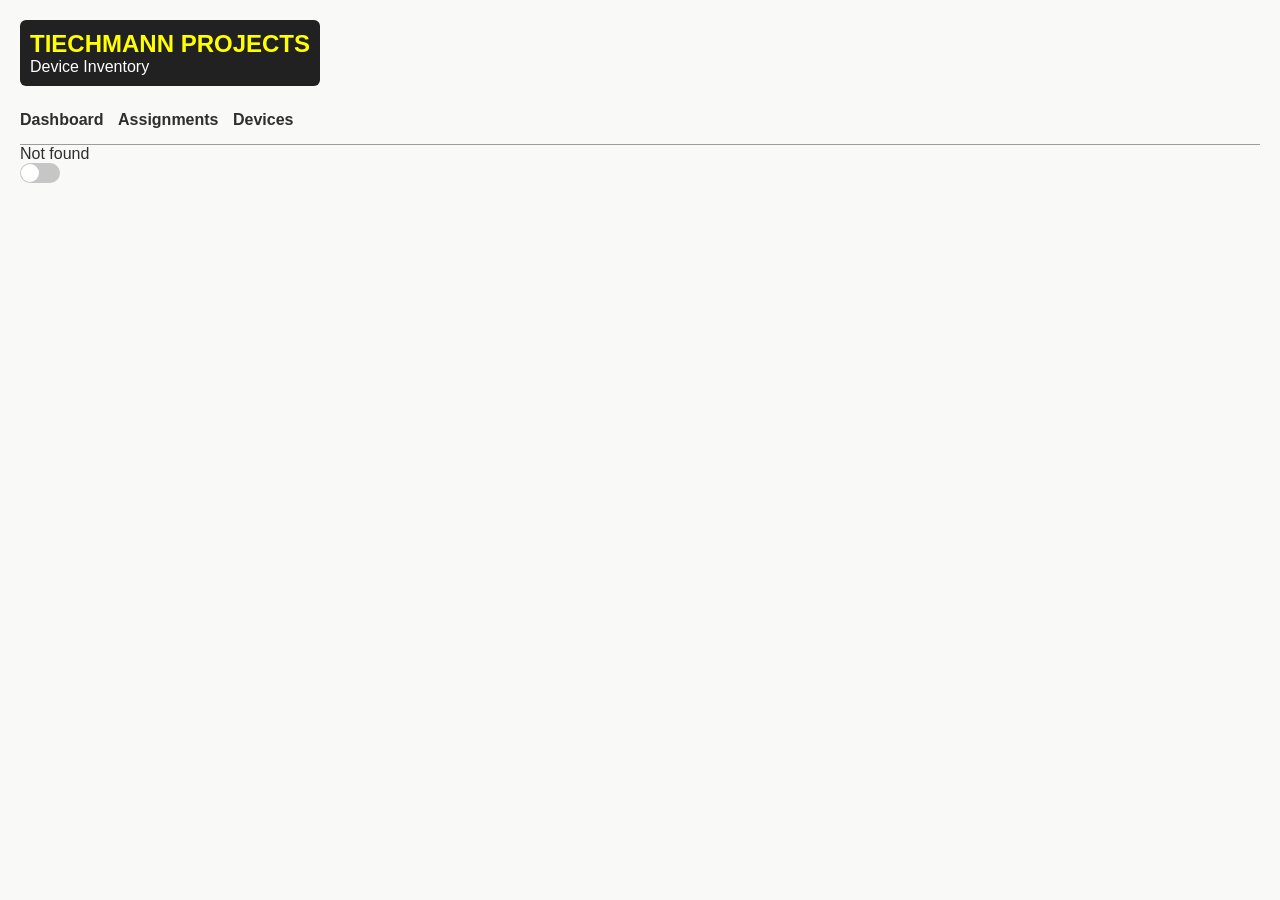
==== static/index.html @ 7085c126 "Update" ====
<!DOCTYPE html>
<html lang="en">

    <head>
        <meta charset="UTF-8" />
        <title>Device Inventory</title>
        <link rel="stylesheet" href="/static/css/infotech_css.css">
        <script type="text/javascript" src="/static/it_js/darkmode.js" defer></script>
    </head>

    <body> 
        <header>
            <div class="logo">
                <h2>TIECHMANN PROJECTS</h2>
                <p>Device Inventory</p>
            </div>
        </header>
        <nav class="nav-links">
            <a href="/infotech/" data-link>Dashboard</a>
            <a href="/infotech/assignments" data-link>Assignments</a>
            <a href="/infotech/devices" data-link>Devices</a>
        </nav>

        <main id="app"></main>

        <div id="theme-switch">
            <input type="checkbox" id="switch">
            <label for="switch" class="button"></label>
        </div>

        <script type="module" src="/static/it_js/router.js"></script>
    </body>
</html>
---- static/css/infotech_css.css ----
:root {
    --base-color: #F9F9F8;
    --base-varient: #FFFFFF;
    --text-color: rgb(46, 46, 46);
    --text-secondary: rgb(98, 98, 98);
    --accent: #0071ff;
    --border-color: #9c9c9b;

    --logo-background: #212121;
    --logo-color-one: yellow;
    --logo-color-two: white;

    --pending-color: rgb(115, 75, 0);
    --pending-background: orange;

    --shadow: rgb(126, 126, 126);
}
.darkmode {
    --base-color: #212121;
    --base-varient: #2F2F2F;
    --text-color: white;
    --text-secondary: rgb(195, 195, 195);
    --border-color: #9c9c9b;

    --pending-color: orange;
    --pending-background: rgb(115, 75, 0);

        
    --logo-background: #212121;
    --logo-color-one: yellow;
    --logo-color-two: white;
}
h3 {
    margin: 5px;
}
body {
    font-family: "Segoe UI", "Segoe UI Web", "Helvetica Neue", Arial, sans-serif;
    color: var(--text-color);
    background-color: var(--base-color);
    margin: 20px;
}
#theme-switch {
    width: 100%;
    height: 100px;
    display: flex;
}
.button {
    background-color: rgb(198, 198, 198);
    width: 40px;
    height: 20px;
    border-radius: 100px;
    cursor: pointer;
    position: relative;
    z-index: 10;
    transition: 0.2s;
}
.button::before {
    position: absolute;
    content: '';
    background-color: white;
    width: 18px;
    height: 18px;
    border-radius: 100px;
    margin: 1px;
    transition: 0.2s;
}
#theme-switch input:checked + .button {
    background-color: #20096d;
}
#theme-switch input:checked + .button::before {
    transform: translateX(20px);
}
#theme-switch input {
    display: none;
}

.nav-links {
    word-spacing: 10px;
    border-bottom: 1px solid var(--border-color);
    padding-bottom: 15px;
}
.nav-links a{
    display: inline-block;
    text-decoration: none;
    color: var(--text-color);
    font-weight: bold;
    transition: transform ease 0.4s;
}
.nav-links a:hover {
    transform: scale(1.05);
}
.dashboard-header {
    display: flex;
    flex-direction: row;
    align-items: center;
    justify-content: space-between;
}
header {
    margin-bottom: 25px; 
}
header h2, p{
    margin: 0;
}
.logo {
    display: inline-block;
    padding: 10px;
    background-color: var(--logo-background);
    border-radius: 6px;
    color: var(--logo-color-one);
}
.logo p {
    color: var(--logo-color-two);
}

.site-heading {
    margin-block: 20px;
}
.site-heading h2, p{
    margin: 0;
}

.quick-view {
    display: grid;
    grid-template-columns: 1fr 1fr 1fr 1fr;
    gap: 10px;
    margin-bottom: 15px;
}
.quick-view-item {
    border: 1px solid var(--border-color);
    border-radius: 6px;
    padding: 15px;
    background-color: var(--base-varient);
}
.darkmode .quick-view-item {
    border: none;
}
.quick-view-item p {
    margin: 0;
}
.quick-view-item p:last-child{
    font-weight: 500;
    font-size: 30px;
}
.activity-and-assignments {
    display: flex;
    flex-direction: row;
    width: 100%;
}
#pending-assignments-block {
    width: 65%;
}
.pending-assignment-item {
    background-color: var(--base-varient);
    display: flex;
    flex-direction: row;
    justify-content: space-between;

    box-sizing: border-box;
    border: 1px solid var(--border-color);
    border-radius: 6px;

    padding: 10px;
    margin-bottom: 10px;
}
.pending-assignment-info p{
    margin: 0;
}
.pending-assignment-info p:first-child{
    font-weight: 600;
    font-size: 18px;
    color: var(--text-color);
}
.pending-assignment-info p{
    font-weight: normal;
    color: var(--text-secondary);
}
.recent-activity-block {
    width: 35%;
    padding: 20px;
}
.pending-item {
    color: var(--pending-color);
    background-color: var(--pending-background);
}

#new-assignment, #add-device, .review-button{
    font: inherit;
    font-size: 12px;
    padding: 10px;
    background-color: var(--base-color);
    border-radius: 6px;
    border: 1px solid var(--border-color);
    color: var(--text-color);
    cursor: pointer;
    background-color: var(--base-varient);
}

#device-modal {
    display: none;
}
#device-modal.open {
    display: flex;
    width: 100%;
    height: 100%;
    z-index: 10;
}
.modal-content h3{
    margin: 0;
    margin-bottom: 20px;
    text-align: center;
    margin-top: 5px;
}
.modal-content {
    display: flex;
    flex-direction: column;
    border: none;
    border-radius: 10px;
    padding: 15px;
    background-color: var(--base-varient);

    position: absolute;
    top: 50%;
    left: 50%;
    transform: translate(-50%, -50%);
    width: 30%;

    box-shadow: 2px 2px 5px 0px var(--shadow);
}
#new-device-form{
    display: flex;
    flex-direction: column;
}
#new-device-form label {
    display: flex;
    flex-direction: column;
    gap: 0.35rem;
    margin-bottom: 10px;
}
#new-device-form input, select {
    font: inherit;
    font-size: 16px;
    color: var(--text-color);
    background-color: var(--base-color);
    border: 1px solid var(--border-color);
    border-radius: 1px;
    padding: 8px;
}
.form-buttons {
    display: flex;
    justify-content: space-between;
}
#submit-device, #cancel-device {
    margin-top: 10px;
    font: inherit;
    width: 25%;
    height: 30px;
    background-color: var(--base-color);
    color: var(--text-color);
    border: 1px solid var(--border-color);
    border-radius: 6px;
    cursor: pointer;
}
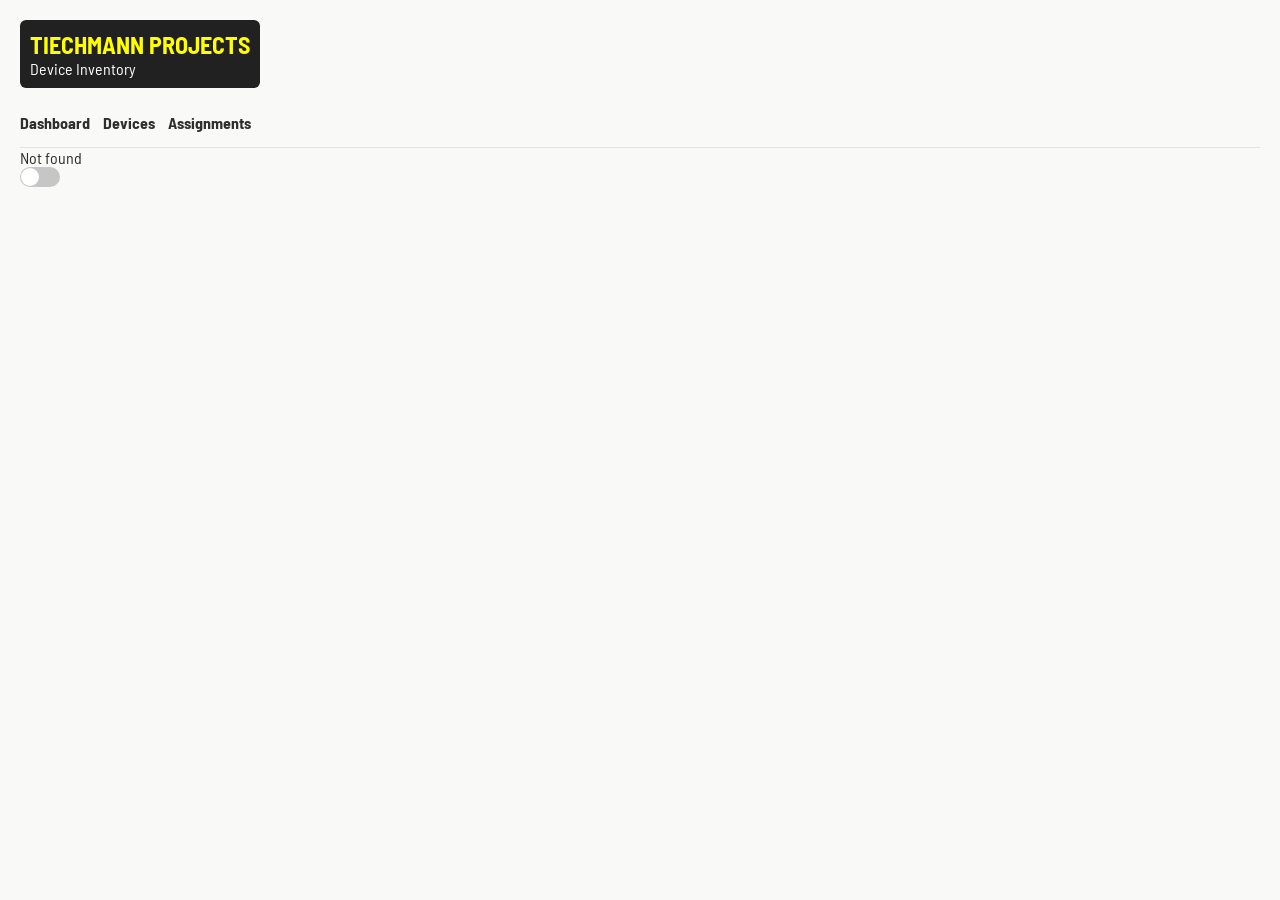
==== commit fe57dd20: "Update" ====
--- a/static/index.html
+++ b/static/index.html
@@ -17,8 +17,8 @@
         </header>
         <nav class="nav-links">
             <a href="/infotech/" data-link>Dashboard</a>
+            <a href="/infotech/devices" data-link>Devices</a>
             <a href="/infotech/assignments" data-link>Assignments</a>
-            <a href="/infotech/devices" data-link>Devices</a>
         </nav>
 
         <main id="app"></main>
--- a/static/css/infotech_css.css
+++ b/static/css/infotech_css.css
@@ -1,10 +1,11 @@
+@import url('https://fonts.googleapis.com/css2?family=Barlow+Semi+Condensed:wght@400;500;600;700;800&family=Public+Sans:wght@400;600;700;800&display=swap');
 :root {
     --base-color: #F9F9F8;
     --base-varient: #FFFFFF;
     --text-color: rgb(46, 46, 46);
     --text-secondary: rgb(98, 98, 98);
     --accent: #0071ff;
-    --border-color: #9c9c9b;
+    --border-color: #e2e4e7;
 
     --logo-background: #212121;
     --logo-color-one: yellow;
@@ -14,6 +15,7 @@
     --pending-background: orange;
 
     --shadow: rgb(126, 126, 126);
+    --hover: rgba(110, 173, 255, 0.721);
 }
 .darkmode {
     --base-color: #212121;
@@ -29,12 +31,13 @@
     --logo-background: #212121;
     --logo-color-one: yellow;
     --logo-color-two: white;
+    --hover: #464646;
 }
 h3 {
     margin: 5px;
 }
 body {
-    font-family: "Segoe UI", "Segoe UI Web", "Helvetica Neue", Arial, sans-serif;
+    font-family: 'Barlow Semi Condensed', sans-serif;
     color: var(--text-color);
     background-color: var(--base-color);
     margin: 20px;
@@ -204,13 +207,13 @@
     height: 100%;
     z-index: 10;
 }
-.modal-content h3{
+.modal-content h3, .review-content h3, .issue-page h3{
     margin: 0;
     margin-bottom: 20px;
     text-align: center;
     margin-top: 5px;
 }
-.modal-content {
+.modal-content, .review-content, .issue-page {
     display: flex;
     flex-direction: column;
     border: none;
@@ -224,32 +227,39 @@
     transform: translate(-50%, -50%);
     width: 30%;
 
+    max-height: 90vh;
+
     box-shadow: 2px 2px 5px 0px var(--shadow);
+    overflow-y: auto;
+    scrollbar-width: none;
+}
+textarea {
+    font: inherit;
 }
 #new-device-form{
     display: flex;
     flex-direction: column;
 }
-#new-device-form label {
+#new-device-form label , .issue-page label{
     display: flex;
     flex-direction: column;
     gap: 0.35rem;
     margin-bottom: 10px;
 }
-#new-device-form input, select {
+#new-device-form input, .issue-page input, select {
     font: inherit;
     font-size: 16px;
     color: var(--text-color);
-    background-color: var(--base-color);
-    border: 1px solid var(--border-color);
-    border-radius: 1px;
+    background-color: var(--base-varient);
+    border: 1px solid var(--border-color);
+    border-radius: 8px;
     padding: 8px;
 }
 .form-buttons {
     display: flex;
     justify-content: space-between;
 }
-#submit-device, #cancel-device {
+#submit-device, #cancel-device, .review-buttons button {
     margin-top: 10px;
     font: inherit;
     width: 25%;
@@ -259,4 +269,62 @@
     border: 1px solid var(--border-color);
     border-radius: 6px;
     cursor: pointer;
-}+}
+
+
+#review-modal, #issue-modal {
+    display: none;
+}
+#review-modal.open, #issue-modal.open {
+    display: flex;
+}
+.detail-item {
+    display: flex;
+    flex-direction: row;
+    justify-content: space-between;
+    margin-bottom: 10px;
+}
+.detail-item p:first-child{
+    font-weight: bold;
+}
+.software-list {
+    margin-top: 5px;
+}
+.review-buttons {
+    display: flex;
+    justify-content: space-evenly;
+}
+
+.asset-search, .user-search {
+    position: relative;
+}
+#asset-results, #users-results {
+    position: absolute;
+    z-index: 200;
+    font: inherit;
+    display: flex;
+    flex-direction: column;
+
+    border: 1px solid var(--border-color);
+    border-radius: 6px;
+    background-color: var(--base-varient);
+    width: 100%;
+    max-height: 250px;
+    overflow-y: auto;
+}
+#asset-results{
+    top: 100%;
+}
+#users-results {
+    bottom: 100%;    
+}
+.device-item {
+    font:inherit;
+    padding: 10px;
+    cursor: pointer;
+}
+.device-item:hover {
+    background-color: var(--hover);
+}
+
+
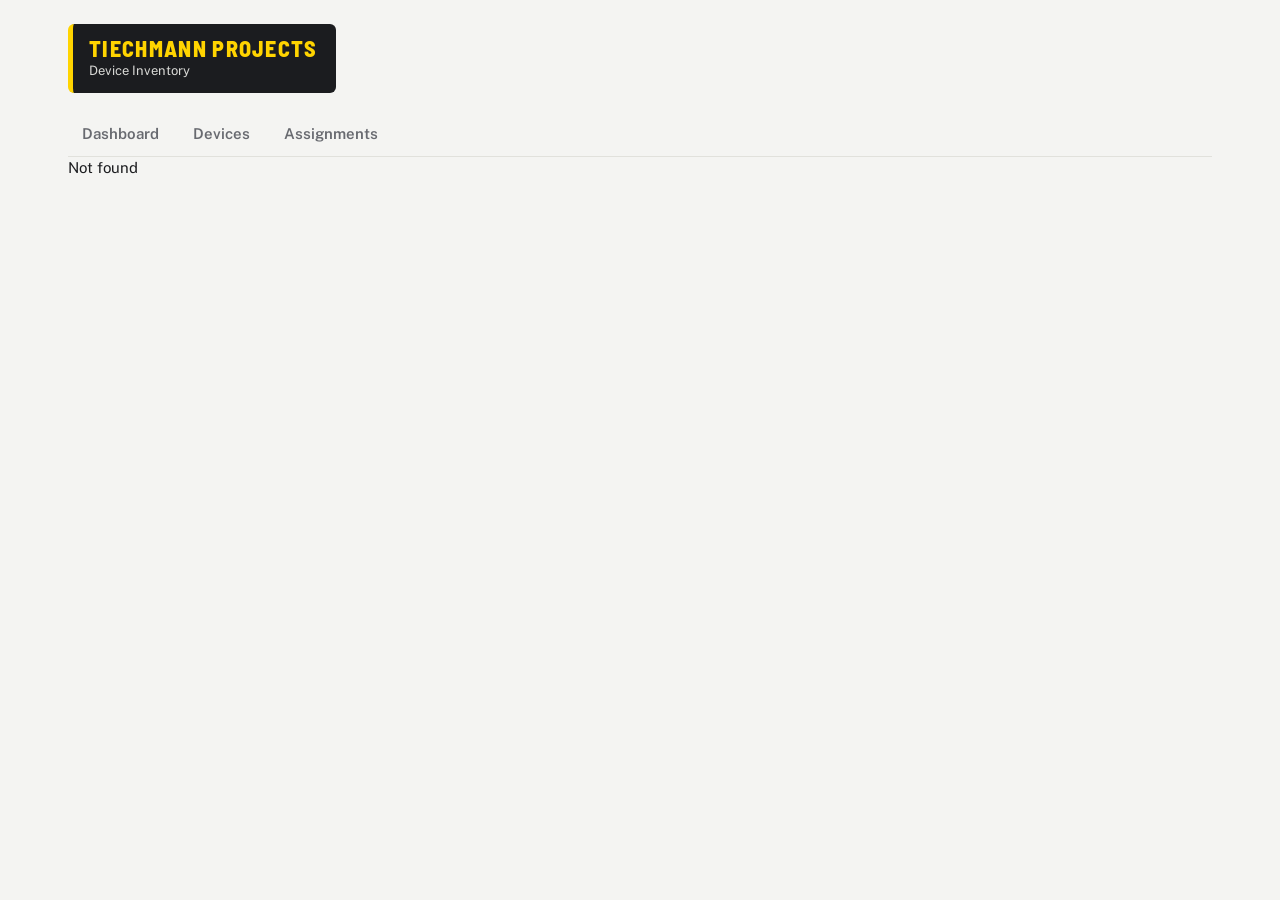
==== commit d2b3c118: "Update" ====
--- a/static/index.html
+++ b/static/index.html
@@ -22,12 +22,6 @@
         </nav>
 
         <main id="app"></main>
-
-        <div id="theme-switch">
-            <input type="checkbox" id="switch">
-            <label for="switch" class="button"></label>
-        </div>
-
         <script type="module" src="/static/it_js/router.js"></script>
     </body>
 </html>
--- a/static/css/infotech_css.css
+++ b/static/css/infotech_css.css
@@ -1,61 +1,625 @@
 @import url('https://fonts.googleapis.com/css2?family=Barlow+Semi+Condensed:wght@400;500;600;700;800&family=Public+Sans:wght@400;600;700;800&display=swap');
+
+/* ====================================== */
+/* Tokens                                 */
+/* ====================================== */
 :root {
-    --base-color: #F9F9F8;
+    --base-color: #F4F4F2;
     --base-varient: #FFFFFF;
-    --text-color: rgb(46, 46, 46);
-    --text-secondary: rgb(98, 98, 98);
-    --accent: #0071ff;
-    --border-color: #e2e4e7;
-
-    --logo-background: #212121;
-    --logo-color-one: yellow;
-    --logo-color-two: white;
-
-    --pending-color: rgb(115, 75, 0);
-    --pending-background: orange;
-
-    --shadow: rgb(126, 126, 126);
-    --hover: rgba(110, 173, 255, 0.721);
-}
+    --text-color: #1B1C1F;
+    --text-secondary: #686A70;
+    --accent: #1F5BE0;
+    --accent-text: #FFFFFF;
+    --border-color: #E1E1DC;
+    --row-hover: #F8F8F6;
+    --header-tint: #FAFAF8;
+
+    --logo-background: #1B1C1F;
+    --logo-color-one: #FFD400;
+    --logo-color-two: #D9D9D6;
+
+    --pending-color: #7A4A00;
+    --pending-background: #FCEBC4;
+
+    --shadow: rgba(20, 22, 28, 0.22);
+    --backdrop: rgba(20, 22, 28, 0.45);
+    --hover: #EEF3FF;
+
+    --free: #DFF3E4;
+    --free-text: #17622C;
+    --allocated: #FBE2DF;
+    --allocated-text: #9E211A;
+
+    --radius-s: 6px;
+    --radius-m: 10px;
+    --font-ui: 'Public Sans', system-ui, sans-serif;
+    --font-display: 'Barlow Semi Condensed', 'Public Sans', sans-serif;
+}
+
 .darkmode {
-    --base-color: #212121;
-    --base-varient: #2F2F2F;
-    --text-color: white;
-    --text-secondary: rgb(195, 195, 195);
-    --border-color: #9c9c9b;
-
-    --pending-color: orange;
-    --pending-background: rgb(115, 75, 0);
-
-        
-    --logo-background: #212121;
-    --logo-color-one: yellow;
-    --logo-color-two: white;
-    --hover: #464646;
+    --base-color: #151618;
+    --base-varient: #1E1F22;
+    --text-color: #EDEDEA;
+    --text-secondary: #A1A3A9;
+    --border-color: #303238;
+    --accent: #5B8DFF;
+    --accent-text: #0E1118;
+    --row-hover: #25272B;
+    --header-tint: #1A1B1E;
+
+    --pending-color: #F5B94F;
+    --pending-background: #3A2B0E;
+
+    --logo-background: #0E0F10;
+    --logo-color-one: #FFD400;
+    --logo-color-two: #C9C9C6;
+
+    --shadow: rgba(0, 0, 0, 0.6);
+    --backdrop: rgba(0, 0, 0, 0.6);
+    --hover: #2A2D33;
+
+    --free: #15301F;
+    --free-text: #6FD68A;
+    --allocated: #3A1D1B;
+    --allocated-text: #FF8F86;
+}
+
+/* ====================================== */
+/* Base                                   */
+/* ====================================== */
+*, *::before, *::after {
+    box-sizing: border-box;
+}
+body {
+    font-family: var(--font-ui);
+    font-size: 15px;
+    line-height: 1.45;
+    color: var(--text-color);
+    background-color: var(--base-color);
+    max-width: 1200px;
+    margin: 0 auto;
+    padding: 24px 28px;
+    -webkit-font-smoothing: antialiased;
+}
+h2, h3 {
+    font-family: var(--font-display);
+    letter-spacing: 0.005em;
 }
 h3 {
     margin: 5px;
 }
-body {
-    font-family: 'Barlow Semi Condensed', sans-serif;
-    color: var(--text-color);
-    background-color: var(--base-color);
-    margin: 20px;
-}
+:focus-visible {
+    outline: 2px solid var(--accent);
+    outline-offset: 2px;
+}
+
+/* ====================================== */
+/* Header / logo / nav                    */
+/* ====================================== */
+header {
+    margin-bottom: 20px;
+}
+header h2, p {
+    margin: 0;
+}
+.logo {
+    display: inline-block;
+    padding: 12px 18px 12px 16px;
+    background-color: var(--logo-background);
+    border-radius: var(--radius-s);
+    border-left: 5px solid var(--logo-color-one);
+    color: var(--logo-color-one);
+}
+.logo h2 {
+    font-size: 22px;
+    font-weight: 800;
+    letter-spacing: 0.06em;
+    line-height: 1.1;
+}
+.logo p {
+    color: var(--logo-color-two);
+    font-size: 13px;
+    margin-top: 2px;
+}
+
+.nav-links {
+    display: flex;
+    gap: 6px;
+    border-bottom: 1px solid var(--border-color);
+    padding-bottom: 0;
+}
+.nav-links a {
+    display: inline-block;
+    padding: 10px 14px;
+    margin-bottom: -1px;
+    border-bottom: 2px solid transparent;
+    text-decoration: none;
+    color: var(--text-secondary);
+    font-weight: 600;
+    transition: color 0.15s ease, border-color 0.15s ease;
+}
+.nav-links a:hover,
+.nav-links a[aria-current="page"],
+.nav-links a.active {
+    color: var(--text-color);
+    border-bottom-color: var(--logo-color-one);
+}
+
+/* ====================================== */
+/* Page heading                           */
+/* ====================================== */
+.dashboard-header {
+    display: flex;
+    flex-direction: row;
+    align-items: center;
+    justify-content: space-between;
+    gap: 16px;
+}
+.site-heading {
+    margin-block: 24px 20px;
+}
+.site-heading h2, p {
+    margin: 0;
+}
+.site-heading h2 {
+    font-size: 30px;
+    font-weight: 700;
+    line-height: 1.1;
+}
+.site-heading p {
+    color: var(--text-secondary);
+    margin-top: 4px;
+}
+
+/* Header actions: sync | divider | primary buttons */
+.header-actions {
+    display: flex;
+    align-items: center;
+    gap: 14px;
+}
+.quick-buttons {
+    display: flex;
+    gap: 8px;
+}
+.sync-block {
+    display: flex;
+    flex-direction: column;
+    align-items: flex-end;
+    gap: 3px;
+}
+#last-synced {
+    font-size: 12px;
+    color: var(--text-secondary);
+    font-variant-numeric: tabular-nums;
+    white-space: nowrap;
+}
+.header-divider {
+    width: 1px;
+    height: 32px;
+    background-color: var(--border-color);
+}
+
+/* ====================================== */
+/* Dashboard                              */
+/* ====================================== */
+.quick-view {
+    display: grid;
+    grid-template-columns: 1fr 1fr 1fr 1fr;
+    gap: 12px;
+    margin-bottom: 20px;
+}
+.quick-view-item {
+    border: 1px solid var(--border-color);
+    border-radius: var(--radius-m);
+    padding: 16px 18px;
+    background-color: var(--base-varient);
+}
+.darkmode .quick-view-item {
+    border-color: var(--border-color);
+}
+.quick-view-item p {
+    margin: 0;
+}
+.quick-view-item p:first-child {
+    color: var(--text-secondary);
+    font-size: 13px;
+    font-weight: 600;
+}
+.quick-view-item p:last-child {
+    font-family: var(--font-display);
+    font-weight: 700;
+    font-size: 34px;
+    line-height: 1.1;
+    margin-top: 4px;
+    font-variant-numeric: tabular-nums;
+}
+
+.activity-and-assignments {
+    display: flex;
+    flex-direction: row;
+    width: 100%;
+    gap: 20px;
+}
+#pending-assignments-block {
+    width: 65%;
+}
+.pending-assignment-item {
+    background-color: var(--base-varient);
+    display: flex;
+    flex-direction: row;
+    justify-content: space-between;
+    align-items: center;
+    gap: 12px;
+
+    border: 1px solid var(--border-color);
+    border-radius: var(--radius-m);
+
+    padding: 12px 14px;
+    margin-bottom: 10px;
+}
+.pending-assignment-info p {
+    margin: 0;
+    font-weight: normal;
+    color: var(--text-secondary);
+    font-size: 14px;
+}
+.pending-assignment-info p:first-child {
+    font-weight: 600;
+    font-size: 16px;
+    color: var(--text-color);
+}
+.recent-activity-block {
+    width: 35%;
+    padding: 4px 8px;
+}
+.pending-item {
+    /* display: inline-block; */
+    /* padding: 2px 10px; */
+    border-radius: 8px;
+    font-size: 13px;
+    font-weight: 600;
+    color: var(--pending-color);
+    background-color: var(--pending-background);
+}
+
+/* ====================================== */
+/* Buttons                                */
+/* ====================================== */
+#new-assignment, #add-device, #sync-tenants, .review-button {
+    font: inherit;
+    font-size: 13px;
+    font-weight: 600;
+    padding: 9px 14px;
+    border-radius: var(--radius-s);
+    border: 1px solid var(--border-color);
+    color: var(--text-color);
+    background-color: var(--base-varient);
+    cursor: pointer;
+    transition: background-color 0.15s ease, border-color 0.15s ease;
+}
+.review-button:hover, #sync-tenants:hover {
+    background-color: var(--row-hover);
+    border-color: var(--text-secondary);
+}
+#sync-tenants:disabled {
+    opacity: 0.6;
+    cursor: wait;
+}
+#new-assignment, #add-device {
+    background-color: var(--accent);
+    border-color: var(--accent);
+    color: var(--accent-text);
+}
+#new-assignment:hover, #add-device:hover {
+    filter: brightness(1.08);
+}
+
+/* ====================================== */
+/* Modals                                 */
+/* ====================================== */
+#device-modal, #review-modal, #issue-modal, #assign-modal {
+    display: none;
+}
+#device-modal.open, #review-modal.open, #issue-modal.open, #assign-modal.open {
+    display: flex;
+    position: fixed;
+    inset: 0;
+    width: 100%;
+    height: 100%;
+    z-index: 100;
+    background: var(--backdrop);
+}
+.modal-content h3, .review-content h3, .issue-page h3 {
+    margin: 5px 0 20px;
+    text-align: center;
+    font-size: 22px;
+    font-weight: 700;
+}
+.modal-content, .review-content, .issue-page {
+    display: flex;
+    flex-direction: column;
+    border: 1px solid var(--border-color);
+    border-radius: 14px;
+    padding: 22px;
+    background-color: var(--base-varient);
+
+    position: absolute;
+    top: 50%;
+    left: 50%;
+    transform: translate(-50%, -50%);
+    width: clamp(320px, 30vw, 460px);
+    max-height: 90vh;
+
+    box-shadow: 0 20px 50px -12px var(--shadow);
+    overflow-y: auto;
+    scrollbar-width: none;
+}
+textarea {
+    font: inherit;
+    color: var(--text-color);
+    background-color: var(--base-varient);
+    border: 1px solid var(--border-color);
+    border-radius: 8px;
+    padding: 9px 10px;
+}
+#new-device-form {
+    display: flex;
+    flex-direction: column;
+}
+#new-device-form label, .issue-page label {
+    display: flex;
+    flex-direction: column;
+    gap: 6px;
+    margin-bottom: 14px;
+    font-size: 13px;
+    font-weight: 600;
+    color: var(--text-secondary);
+}
+#new-device-form input, .issue-page input, select {
+    font: inherit;
+    font-size: 15px;
+    font-weight: 400;
+    color: var(--text-color);
+    background-color: var(--base-varient);
+    border: 1px solid var(--border-color);
+    border-radius: 8px;
+    padding: 9px 10px;
+}
+#new-device-form input:focus, .issue-page input:focus, select:focus, textarea:focus {
+    outline: none;
+    border-color: var(--accent);
+    box-shadow: 0 0 0 3px color-mix(in srgb, var(--accent) 25%, transparent);
+}
+.form-buttons {
+    display: flex;
+    justify-content: space-between;
+    gap: 10px;
+}
+#submit-device, #cancel-device, .review-buttons button {
+    margin-top: 10px;
+    font: inherit;
+    font-size: 14px;
+    font-weight: 600;
+    min-width: 25%;
+    height: 36px;
+    padding-inline: 14px;
+    background-color: var(--base-varient);
+    color: var(--text-color);
+    border: 1px solid var(--border-color);
+    border-radius: var(--radius-s);
+    cursor: pointer;
+    transition: background-color 0.15s ease, border-color 0.15s ease;
+}
+#submit-device {
+    background-color: var(--accent);
+    border-color: var(--accent);
+    color: var(--accent-text);
+}
+#cancel-device:hover, .review-buttons button:hover {
+    background-color: var(--row-hover);
+    border-color: var(--text-secondary);
+}
+#submit-device:hover {
+    filter: brightness(1.08);
+}
+
+.detail-item {
+    display: flex;
+    flex-direction: row;
+    justify-content: space-between;
+    gap: 16px;
+    padding-block: 8px;
+    border-bottom: 1px solid var(--border-color);
+    margin-bottom: 0;
+}
+.detail-item p:first-child {
+    font-weight: 600;
+    color: var(--text-secondary);
+}
+.software-list {
+    margin-top: 6px;
+}
+.review-buttons {
+    display: flex;
+    justify-content: space-evenly;
+    gap: 10px;
+    margin-top: 6px;
+}
+
+/* ====================================== */
+/* Search dropdowns                       */
+/* ====================================== */
+.asset-search, .user-search {
+    position: relative;
+}
+#asset-results, #users-results {
+    position: absolute;
+    z-index: 200;
+    font: inherit;
+    display: flex;
+    flex-direction: column;
+
+    border: 1px solid var(--border-color);
+    border-radius: 8px;
+    background-color: var(--base-varient);
+    box-shadow: 0 10px 24px -8px var(--shadow);
+    width: 100%;
+    max-height: 250px;
+    overflow-y: auto;
+}
+#asset-results {
+    top: 100%;
+}
+#users-results {
+    bottom: 100%;
+}
+.device-item {
+    font: inherit;
+    padding: 10px 12px;
+    cursor: pointer;
+}
+.device-item:hover {
+    background-color: var(--hover);
+}
+
+/* ====================================== */
+/* Devices section                        */
+/* ====================================== */
+.search-options {
+    display: flex;
+    flex-direction: row;
+    align-items: center;
+    width: 100%;
+    justify-content: space-between;
+    gap: 8px;
+    margin-bottom: 16px;
+}
+.search-options input {
+    flex: 10;
+    padding: 0 12px;
+    color: var(--text-color);
+    background: var(--base-varient);
+    border: 1px solid var(--border-color);
+    border-radius: var(--radius-s);
+}
+.search-options input:focus {
+    outline: none;
+    border-color: var(--accent);
+    box-shadow: 0 0 0 3px color-mix(in srgb, var(--accent) 25%, transparent);
+}
+.search-options button {
+    flex: 1;
+    font-weight: 600;
+    font-size: 13px;
+    border: 1px solid var(--border-color);
+    border-radius: var(--radius-s);
+    background: var(--base-varient);
+    color: var(--text-secondary);
+    cursor: pointer;
+    transition: background-color 0.15s ease, color 0.15s ease;
+}
+.search-options button:hover {
+    color: var(--text-color);
+    background: var(--row-hover);
+}
+.search-options input,
+.search-options button {
+    font-family: inherit;
+    height: 36px;
+}
+.search-options button.selected {
+    background: var(--text-color);
+    border-color: var(--text-color);
+    color: var(--base-varient);
+}
+
+.table-container {
+    display: flex;
+    flex-direction: column;
+    margin-bottom: 20px;
+    border: 1px solid var(--border-color);
+    border-radius: var(--radius-m);
+    background: var(--base-varient);
+    overflow: hidden;
+}
+.table-row {
+    display: grid;
+    grid-template-columns: 1fr 1fr 1fr 1fr;
+    align-items: center;
+    border-top: 1px solid var(--border-color);
+    padding: 12px 16px;
+}
+.table-row:first-child {
+    border-top: none;
+}
+.table-row:not(.table-header):hover {
+    background: var(--row-hover);
+}
+.table-row.align-center {
+    align-items: center;
+}
+.table-header {
+    background: var(--header-tint);
+    color: var(--text-secondary);
+    font-size: 13px;
+    font-weight: 700;
+    padding-block: 10px;
+}
+.asset_number {
+    font-family: var(--font-display);
+    font-size: 17px;
+    font-weight: 600;
+    font-variant-numeric: tabular-nums;
+}
+.assignee, .site {
+    color: var(--text-secondary);
+}
+
+.free, .allocated {
+    display: inline-flex;
+    align-items: center;
+    gap: 6px;
+    width: fit-content;
+    border: none;
+    border-radius: 999px;
+    padding: 2px 11px 2px 9px;
+    font-size: 13px;
+    font-weight: 600;
+    text-transform: capitalize;
+}
+.free::before, .allocated::before {
+    content: '';
+    width: 7px;
+    height: 7px;
+    border-radius: 50%;
+    background: currentColor;
+}
+.free {
+    color: var(--free-text);
+    background: var(--free);
+}
+.allocated {
+    color: var(--allocated-text);
+    background: var(--allocated);
+}
+
+/* ====================================== */
+/* Theme switch                           */
+/* ====================================== */
 #theme-switch {
     width: 100%;
-    height: 100px;
-    display: flex;
+    display: flex;
+    padding-block: 12px 4px;
 }
 .button {
-    background-color: rgb(198, 198, 198);
+    background-color: #C4C5C9;
     width: 40px;
-    height: 20px;
+    height: 22px;
     border-radius: 100px;
     cursor: pointer;
     position: relative;
     z-index: 10;
-    transition: 0.2s;
+    transition: background-color 0.2s;
 }
 .button::before {
     position: absolute;
@@ -64,267 +628,68 @@
     width: 18px;
     height: 18px;
     border-radius: 100px;
-    margin: 1px;
-    transition: 0.2s;
+    margin: 2px;
+    box-shadow: 0 1px 2px rgba(0, 0, 0, 0.3);
+    transition: transform 0.2s;
 }
 #theme-switch input:checked + .button {
-    background-color: #20096d;
+    background-color: var(--accent);
 }
 #theme-switch input:checked + .button::before {
-    transform: translateX(20px);
+    transform: translateX(18px);
 }
 #theme-switch input {
     display: none;
 }
 
-.nav-links {
-    word-spacing: 10px;
-    border-bottom: 1px solid var(--border-color);
-    padding-bottom: 15px;
-}
-.nav-links a{
-    display: inline-block;
-    text-decoration: none;
-    color: var(--text-color);
-    font-weight: bold;
-    transition: transform ease 0.4s;
-}
-.nav-links a:hover {
-    transform: scale(1.05);
-}
-.dashboard-header {
-    display: flex;
-    flex-direction: row;
-    align-items: center;
-    justify-content: space-between;
-}
-header {
-    margin-bottom: 25px; 
-}
-header h2, p{
-    margin: 0;
-}
-.logo {
-    display: inline-block;
-    padding: 10px;
-    background-color: var(--logo-background);
-    border-radius: 6px;
-    color: var(--logo-color-one);
-}
-.logo p {
-    color: var(--logo-color-two);
-}
-
-.site-heading {
-    margin-block: 20px;
-}
-.site-heading h2, p{
-    margin: 0;
-}
-
-.quick-view {
-    display: grid;
-    grid-template-columns: 1fr 1fr 1fr 1fr;
-    gap: 10px;
-    margin-bottom: 15px;
-}
-.quick-view-item {
-    border: 1px solid var(--border-color);
-    border-radius: 6px;
-    padding: 15px;
-    background-color: var(--base-varient);
-}
-.darkmode .quick-view-item {
-    border: none;
-}
-.quick-view-item p {
-    margin: 0;
-}
-.quick-view-item p:last-child{
-    font-weight: 500;
-    font-size: 30px;
-}
-.activity-and-assignments {
-    display: flex;
-    flex-direction: row;
-    width: 100%;
-}
-#pending-assignments-block {
-    width: 65%;
-}
-.pending-assignment-item {
-    background-color: var(--base-varient);
-    display: flex;
-    flex-direction: row;
-    justify-content: space-between;
-
-    box-sizing: border-box;
-    border: 1px solid var(--border-color);
-    border-radius: 6px;
-
-    padding: 10px;
-    margin-bottom: 10px;
-}
-.pending-assignment-info p{
-    margin: 0;
-}
-.pending-assignment-info p:first-child{
-    font-weight: 600;
-    font-size: 18px;
-    color: var(--text-color);
-}
-.pending-assignment-info p{
-    font-weight: normal;
-    color: var(--text-secondary);
-}
-.recent-activity-block {
-    width: 35%;
-    padding: 20px;
-}
-.pending-item {
-    color: var(--pending-color);
-    background-color: var(--pending-background);
-}
-
-#new-assignment, #add-device, .review-button{
-    font: inherit;
-    font-size: 12px;
-    padding: 10px;
-    background-color: var(--base-color);
-    border-radius: 6px;
-    border: 1px solid var(--border-color);
-    color: var(--text-color);
-    cursor: pointer;
-    background-color: var(--base-varient);
-}
-
-#device-modal {
-    display: none;
-}
-#device-modal.open {
-    display: flex;
-    width: 100%;
-    height: 100%;
-    z-index: 10;
-}
-.modal-content h3, .review-content h3, .issue-page h3{
-    margin: 0;
-    margin-bottom: 20px;
-    text-align: center;
-    margin-top: 5px;
-}
-.modal-content, .review-content, .issue-page {
-    display: flex;
-    flex-direction: column;
-    border: none;
-    border-radius: 10px;
-    padding: 15px;
-    background-color: var(--base-varient);
-
-    position: absolute;
-    top: 50%;
-    left: 50%;
-    transform: translate(-50%, -50%);
-    width: 30%;
-
-    max-height: 90vh;
-
-    box-shadow: 2px 2px 5px 0px var(--shadow);
-    overflow-y: auto;
-    scrollbar-width: none;
-}
-textarea {
-    font: inherit;
-}
-#new-device-form{
-    display: flex;
-    flex-direction: column;
-}
-#new-device-form label , .issue-page label{
-    display: flex;
-    flex-direction: column;
-    gap: 0.35rem;
-    margin-bottom: 10px;
-}
-#new-device-form input, .issue-page input, select {
-    font: inherit;
-    font-size: 16px;
-    color: var(--text-color);
-    background-color: var(--base-varient);
-    border: 1px solid var(--border-color);
-    border-radius: 8px;
-    padding: 8px;
-}
-.form-buttons {
-    display: flex;
-    justify-content: space-between;
-}
-#submit-device, #cancel-device, .review-buttons button {
-    margin-top: 10px;
-    font: inherit;
-    width: 25%;
-    height: 30px;
-    background-color: var(--base-color);
-    color: var(--text-color);
-    border: 1px solid var(--border-color);
-    border-radius: 6px;
-    cursor: pointer;
-}
-
-
-#review-modal, #issue-modal {
-    display: none;
-}
-#review-modal.open, #issue-modal.open {
-    display: flex;
-}
-.detail-item {
-    display: flex;
-    flex-direction: row;
-    justify-content: space-between;
-    margin-bottom: 10px;
-}
-.detail-item p:first-child{
-    font-weight: bold;
-}
-.software-list {
-    margin-top: 5px;
-}
-.review-buttons {
-    display: flex;
-    justify-content: space-evenly;
-}
-
-.asset-search, .user-search {
-    position: relative;
-}
-#asset-results, #users-results {
-    position: absolute;
-    z-index: 200;
-    font: inherit;
-    display: flex;
-    flex-direction: column;
-
-    border: 1px solid var(--border-color);
-    border-radius: 6px;
-    background-color: var(--base-varient);
-    width: 100%;
-    max-height: 250px;
-    overflow-y: auto;
-}
-#asset-results{
-    top: 100%;
-}
-#users-results {
-    bottom: 100%;    
-}
-.device-item {
-    font:inherit;
-    padding: 10px;
-    cursor: pointer;
-}
-.device-item:hover {
-    background-color: var(--hover);
-}
-
-
+/* ====================================== */
+/* Small screens                          */
+/* ====================================== */
+@media (max-width: 760px) {
+    body {
+        padding: 16px;
+    }
+    .dashboard-header {
+        flex-wrap: wrap;
+    }
+    .header-actions {
+        width: 100%;
+        flex-wrap: wrap;
+        justify-content: space-between;
+        margin-bottom: 16px;
+    }
+    .header-divider {
+        display: none;
+    }
+    .sync-block {
+        align-items: flex-start;
+    }
+    .quick-view {
+        grid-template-columns: 1fr 1fr;
+    }
+    .activity-and-assignments {
+        flex-direction: column;
+    }
+    #pending-assignments-block, .recent-activity-block {
+        width: 100%;
+    }
+    .modal-content, .review-content, .issue-page {
+        width: 92%;
+    }
+    .search-options {
+        flex-wrap: wrap;
+    }
+    .search-options input {
+        flex: 1 1 100%;
+    }
+    .table-row {
+        grid-template-columns: 1fr 1fr;
+        row-gap: 6px;
+    }
+}
+
+@media (prefers-reduced-motion: reduce) {
+    * {
+        transition: none !important;
+    }
+}
